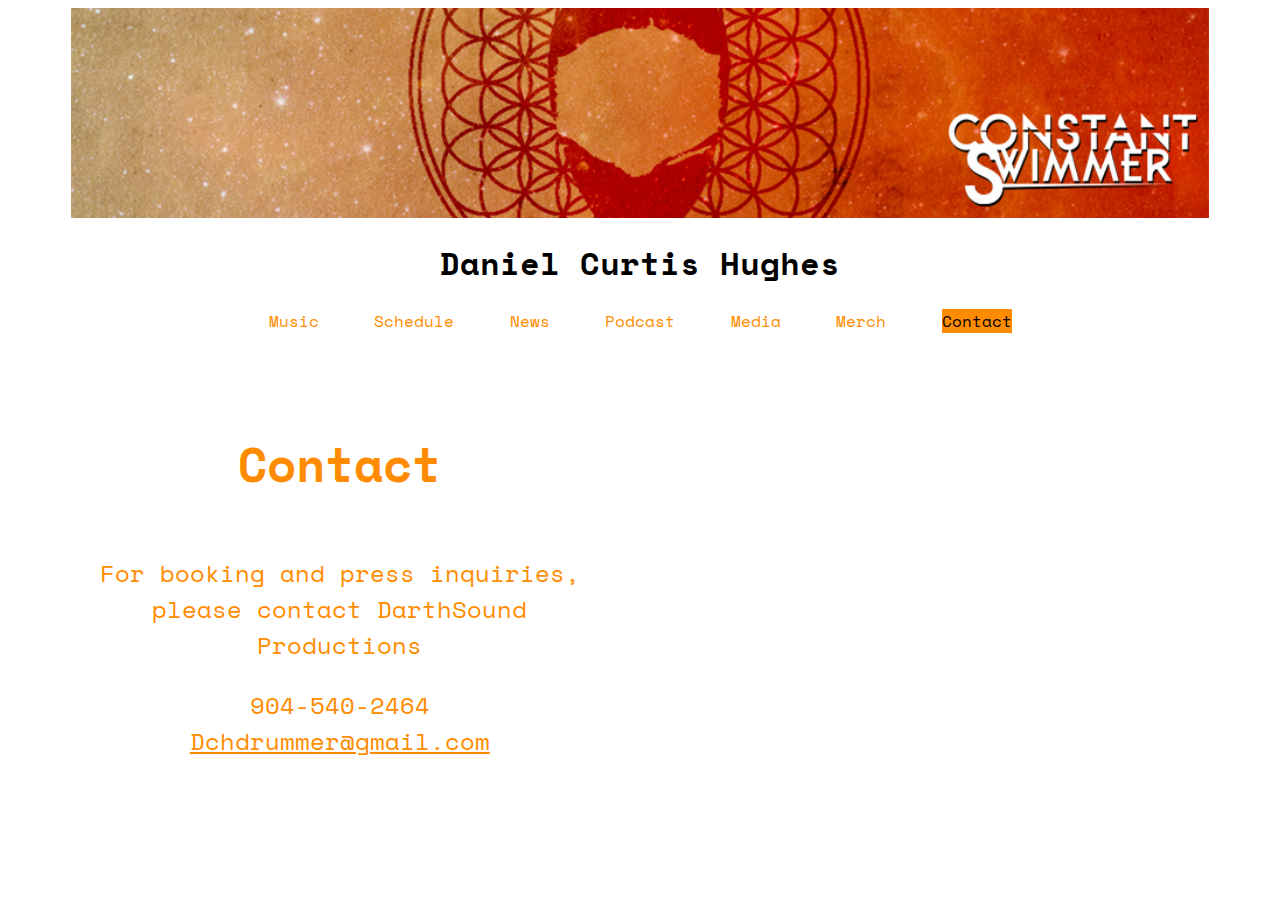
==== contact.html @ 501ae3bf "edits" ====
<!doctype HTML>
<html>
<meta name="viewport" content="width=device-width, initial-scale=1">
<head>
  <title> Daniel Curtis Hughes </title>
  <link href="https://fonts.googleapis.com/css?family=Space+Mono" rel="stylesheet">
  <link href="style.css" rel="stylesheet"/>
</head>
<body>
  <div id="container">
  <img id="logo" src="./images/logo.png">
<h1> Daniel Curtis Hughes </h1>

<nav>
  <a href="music.html"> Music </a>
  <a href="shows.html"> Schedule </a>
  <a href="news.html"> News </a>
  <a href="podcast.html"> Podcast </a>
  <a href="media.html"> Media </a>
  <a href="merch.html"> Merch </a>
  <a class="current" href="contact.html"> Contact</a>
</nav>

<div id="contact">
  <div>
  <h1> Contact </h1>
  <p>
    For booking and press inquiries, please contact
    DarthSound Productions
  </p>
  <div>
  <a> 904-540-2464 </a>
  <a href="mailto:Dchdrummer@gmail.com"> Dchdrummer@gmail.com </a>
</div>
</div>
</div>





</div>

</body>
</html>
---- style.css ----
/* Basic Style */
body {
  font-family: 'Space Mono', monospace;
}

.current {
  background-color: darkorange;
  color: black;
}

#container {
  display: flex;
  flex-flow: column;
  align-items: center;
}

#logo {
  width: 90%;
  height: auto;
}

nav {
  width: 90%;
  margin: 0 0 5% 0;
  text-align: center;

}
nav a {
  text-align: center;
  text-decoration: none;
  color: darkorange;
  margin-left: 2%;
  margin-right: 2%;
}
/* End basic */

/* Home style */
#home-bio h3::before {
  content: "\275d";
}
#home-bio h3::after {
  content: "\275e";
}
#home-bio {
  width: 80%;
}
#home-bio p {
  color: darkorange;
}

#front-vid {
  height: 400px;
  width: 600px;
}
#front-vid iframe {
  height: 100%;
  width: 100%;
}

#flavor-txt p {
  margin: 0;
  height: 20px;
  width: 20px;
  overflow: hidden;
}
#flavor-txt p:hover {
  height: 250px;
  width: 600px;
  border-bottom: solid 2px darkorange;
  overflow: visible;
}
#flavor-txt p::before {
  color: white;
  display: flex;
  content: "\27b7";
  background: darkorange;
  justify-content: space-around;
}
/* End Home */

/* Music style */
#album-font {
  text-align: center;
}

.wrap {
  display: flex;
  flex-flow: row;
  align-self: center;
  justify-content: space-around;
}
.wrap div {
  display: flex;
  flex-flow: column;
  align-self: center;
  margin-left: 2%;
  margin-right: 2%;
}
.wrap img {
  height: 300px;
  width: auto;
}
#album-info {
  width: 300px;
}

.accent {
  color: darkorange;
}

.music-vid {
  width: 300px;
  height: auto;
}
/*End Music */

/* Podcast style */
#pod-head {
  text-align: center;
}
#podcasts {
  display: flex;
  flex-flow: column;
  align-items: center;
  justify-content: space-around;
  text-align: center;
  margin-top: 5%;
}
#podcasts div {
  display: flex;
  flex-flow: column;
  align-items: center;
  border-bottom: solid 2px black;
  margin-bottom: 5%;
  width: 70%;
}
#podcasts div:first-child audio {
  margin-bottom: 5%;
}
#podcasts div a:last-of-type {
  margin-bottom: 5%;
}
#podcasts img {
  height: auto;
  width: 300px;;
}

.pod-link {
  text-decoration: none;
  color: dimgray;
}
.pod-link:hover {
  color: darkorange;
}
/* End Pod*/

/* Shows Style */
#dates-head {
  align-self: center;
}
#dates {
  display: flex;
  flex-flow: column;
  align-items: flex-start;
}
#dates table:nth-child(odd) {
  color: darkorange;
}
/* End Show */

/* Contact style */

#contact {
  display: flex;
  flex-flow: column;
  align-items: flex-start;
  background: url("https://static1.squarespace.com/static/58077c5af7e0ab665f5765d5/t/5807909f725e2585176bd591/1476890784720/11825949_10153175468471365_8632103717695261836_n.jpg");
  background-position: center;
  background-repeat: no-repeat;
  width: 95%;
  height: auto;
  color: white;
  font-size: 1.5em;
}
#contact div {
  display: flex;
  flex-flow: column;
  align-items: center;
  color: darkorange;
  background: white;
  width: 50%;
  height: 500px;
}
#contact h1 {
  padding: 0 5px 0 5px;
}
#contact p {
  width: 90%;
  text-align: center;
}
#contact div  a {
  display: flex;
  flex-flow: column;
  align-items: center;
  color: darkorange;
  background: white;
  padding: 0 10px 0 10px;
}
/* End contact */

/* Media style */
#media {
  display: flex;
  flex-flow: column;
  align-items: center;
  width: 95%;
}
#media div {
  width: 90%;
}

/* End media */

/* News Style*/
.news {
  display: flex;
  flex-flow: column;
  align-items: center;
  border-left: solid 2px darkorange;
  border-bottom: solid 2px darkorange;
}

.read:hover {
  cursor: pointer;
}
.news-info {
  display: flex;
  flex-flow: column;
  height: 0px;
  width: 700px;
  overflow: hidden;
}
.news-show {
  display: flex;
  flex-flow: column;
  height: 400px;
  width: 700px;
  overflow: visible;
  overflow-y: scroll;
}
.news-show p {
  margin: 5%;
}
.news-show iframe {
  margin: 5%;
}

.close-news {
  border: solid 2px red;
  border-radius: 8px;
  width: 55px;
  text-align: center;
}
.close-news:hover {
  cursor: pointer;
}


/* End news */

/* Merch Style */
#merch {
  display: flex;
  flex-flow: column;
  justify-content: space-around;
}
#merch div {
  display: flex;
  flex-flow: column;
  justify-content: space-around;
  align-items: center;
  border: solid 2px darkorange;
  text-align: center;
  margin: 5%;
}
#merch div img {
  height: auto;
  width: 200px;
}


/* End merch*/

@media screen and (max-width: 700px) {
  #container {
    margin: 0 auto;
    width: 90%;
    font-size: .75em;
  }
  nav {
    display: flex;
    flex-flow: column;
  }
  #front-vid {
    height: 200px;
    width: 300px;
  }
  #front-vid iframe {
    height: 100%;
    width: 100%;
  }
  #flavor-txt p:hover {
    height: 275px;
    width: 300px;
  }
  #dates {
    font-size: 90%;
  }
  .news {
    width: 90%;
  }
  .news h3 {
    text-align: center;
  }
  .news-show {
    width: 300px;
  }
  #contact {
    font-size: 1.25em;
  }
}
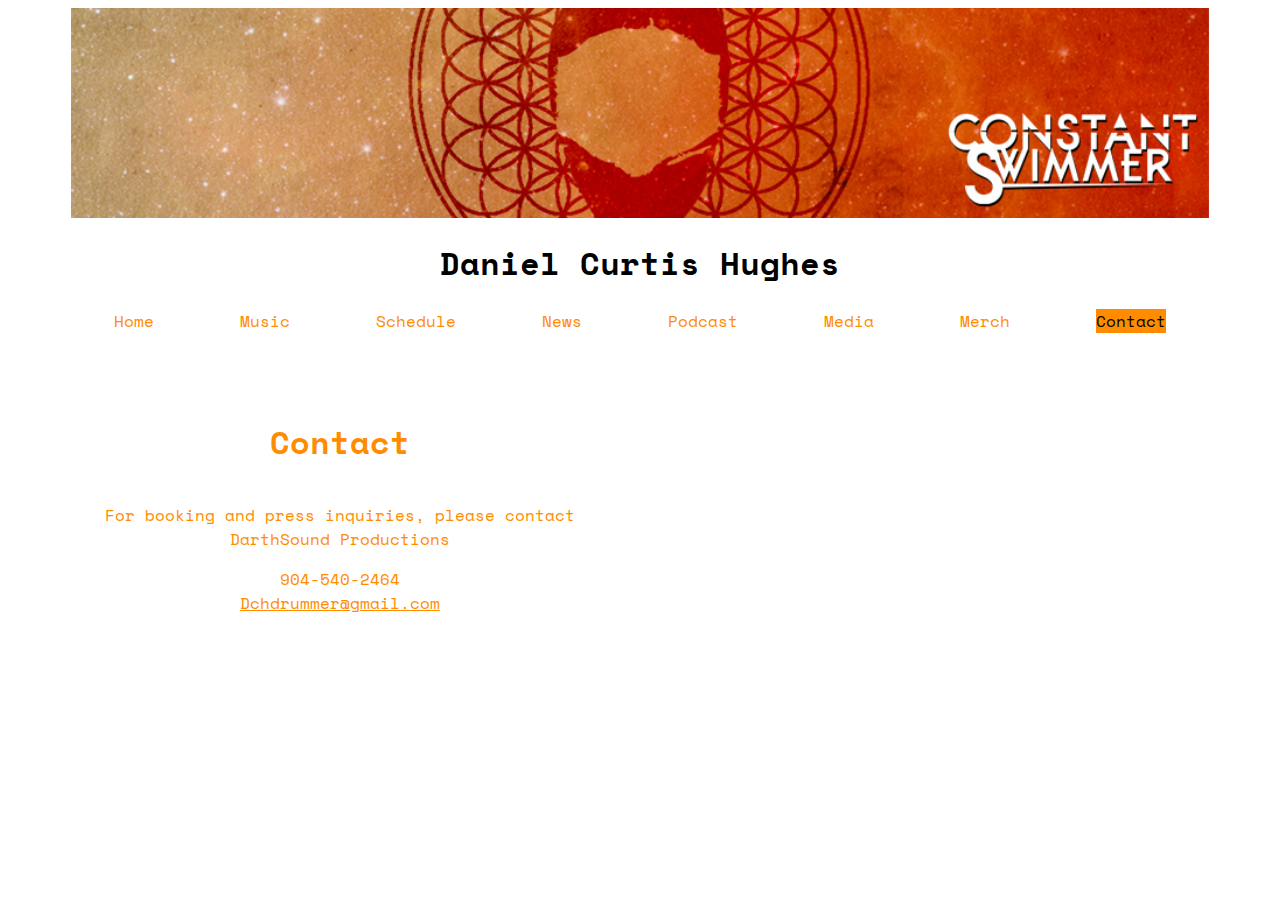
==== commit 8ac9c636: "edits" ====
--- a/contact.html
+++ b/contact.html
@@ -12,6 +12,7 @@
 <h1> Daniel Curtis Hughes </h1>
 
 <nav>
+  <a href="index.html"> Home </a>
   <a href="music.html"> Music </a>
   <a href="shows.html"> Schedule </a>
   <a href="news.html"> News </a>
@@ -28,10 +29,8 @@
     For booking and press inquiries, please contact
     DarthSound Productions
   </p>
-  <div>
   <a> 904-540-2464 </a>
   <a href="mailto:Dchdrummer@gmail.com"> Dchdrummer@gmail.com </a>
-</div>
 </div>
 </div>
 
--- a/style.css
+++ b/style.css
@@ -20,17 +20,17 @@
 }
 
 nav {
+  display: flex;
+  justify-content: space-around;
   width: 90%;
   margin: 0 0 5% 0;
-  text-align: center;
-
 }
 nav a {
-  text-align: center;
+  text-align: left;
   text-decoration: none;
   color: darkorange;
-  margin-left: 2%;
-  margin-right: 2%;
+  margin-left: 1%;
+  margin-right: 1%;
 }
 /* End basic */
 
@@ -81,6 +81,7 @@
 /* Music style */
 #album-font {
   text-align: center;
+  margin: 0 auto;
 }
 
 .wrap {
@@ -88,6 +89,7 @@
   flex-flow: row;
   align-self: center;
   justify-content: space-around;
+  height: 400px;
 }
 .wrap div {
   display: flex;
@@ -97,24 +99,75 @@
   margin-right: 2%;
 }
 .wrap img {
-  height: 300px;
-  width: auto;
+  width: 300px;
+  height: auto;
+  margin: 0 auto;
 }
 #album-info {
   width: 300px;
+  height: 300px;
+  overflow: scroll;
+  padding: 2%;
+  border: solid 2px darkorange;
 }
 
 .accent {
-  color: darkorange;
+  display: flex;
+  flex-flow: column;
+  align-items: center;
+  color: darkorange;
+}
+
+#past-front{
+  text-align: center;
+  margin: 0 auto;
+  margin-top: 5%;
+  border-top: solid 5px darkorange;
+}
+
+#past {
+  display: flex;
+  flex-flow: row;
+  align-items: center;
+  justify-content: space-around;
+  background-color: lightgray;
+}
+#past div {
+  display: flex;
+  flex-flow: column;
+  align-items: flex-start;
+  border: solid 2px darkorange;
+  margin: 5% 0 5% 0;
+  padding: 2%;
+  background-color: lightgray;
 }
 
 .music-vid {
   width: 300px;
   height: auto;
+  padding: 5% 0 0 0;
 }
 /*End Music */
 
 /* Podcast style */
+.pod-wrap {
+  display: flex;
+  flex-flow: row;
+  align-self: center;
+  justify-content: space-around;
+}
+.pod-wrap div {
+  display: flex;
+  flex-flow: column;
+  align-self: center;
+  margin-left: 2%;
+  margin-right: 2%;
+}
+.pod-wrap img {
+  height: 300px;
+  width: auto;
+}
+
 #pod-head {
   text-align: center;
 }
@@ -178,9 +231,8 @@
   background-position: center;
   background-repeat: no-repeat;
   width: 95%;
-  height: auto;
+  height: 300px;
   color: white;
-  font-size: 1.5em;
 }
 #contact div {
   display: flex;
@@ -204,6 +256,7 @@
   align-items: center;
   color: darkorange;
   background: white;
+  width: 90%;
   padding: 0 10px 0 10px;
 }
 /* End contact */
@@ -247,6 +300,7 @@
   width: 700px;
   overflow: visible;
   overflow-y: scroll;
+  background-color: lightgray;
 }
 .news-show p {
   margin: 5%;
@@ -286,11 +340,41 @@
 #merch div img {
   height: auto;
   width: 200px;
+  padding: 5% 0 1% 0;
 }
 
 
 /* End merch*/
-
+@media screen and (max-width: 800px) {
+  .wrap {
+    height: 200px;
+  }
+  .wrap img {
+    width: 175px;
+  }
+  .wrap audio {
+    width: 200px;
+  }
+  .past {
+    display: flex;
+    flex-flow: column;
+  }
+  .past iframe {
+    margin: 2%;
+  }
+  .pod-wrap {
+    width: 80%;
+  }
+  .pod-wrap img {
+    height: 200px;
+  }
+  #past {
+    flex-flow: column;
+  }
+  #album-info {
+    height: 175px;
+  }
+}
 @media screen and (max-width: 700px) {
   #container {
     margin: 0 auto;
@@ -298,8 +382,8 @@
     font-size: .75em;
   }
   nav {
-    display: flex;
     flex-flow: column;
+    width: 20%;
   }
   #front-vid {
     height: 200px;
@@ -314,7 +398,7 @@
     width: 300px;
   }
   #dates {
-    font-size: 90%;
+    font-size: 80%;
   }
   .news {
     width: 90%;
@@ -325,7 +409,44 @@
   .news-show {
     width: 300px;
   }
-  #contact {
-    font-size: 1.25em;
-  }
-}
+  #contact div {
+    padding-right: 5%;
+  }
+  #merch div img {
+    width: 175px;
+  }
+}
+@media screen and (max-width: 600px) {
+  #container {
+    font-size: .70em;
+  }
+  #front-vid {
+    height: 175px;
+    width: 275px;
+  }
+  #flavor-txt p:hover {
+    height: 250px;
+    width: 275px;
+  }
+  #dates {
+    font-size: 75%;
+  }
+  .news-show {
+    width: 275px;
+  }
+  .wrap img {
+    width: 175px;
+  }
+  .wrap audio {
+    width: 175px;
+  }
+  #album-info {
+    width: 175px;
+  }
+  .past iframe {
+    margin: 2%;
+  }
+  .pod-wrap img {
+    height: 175px;
+  }
+}
